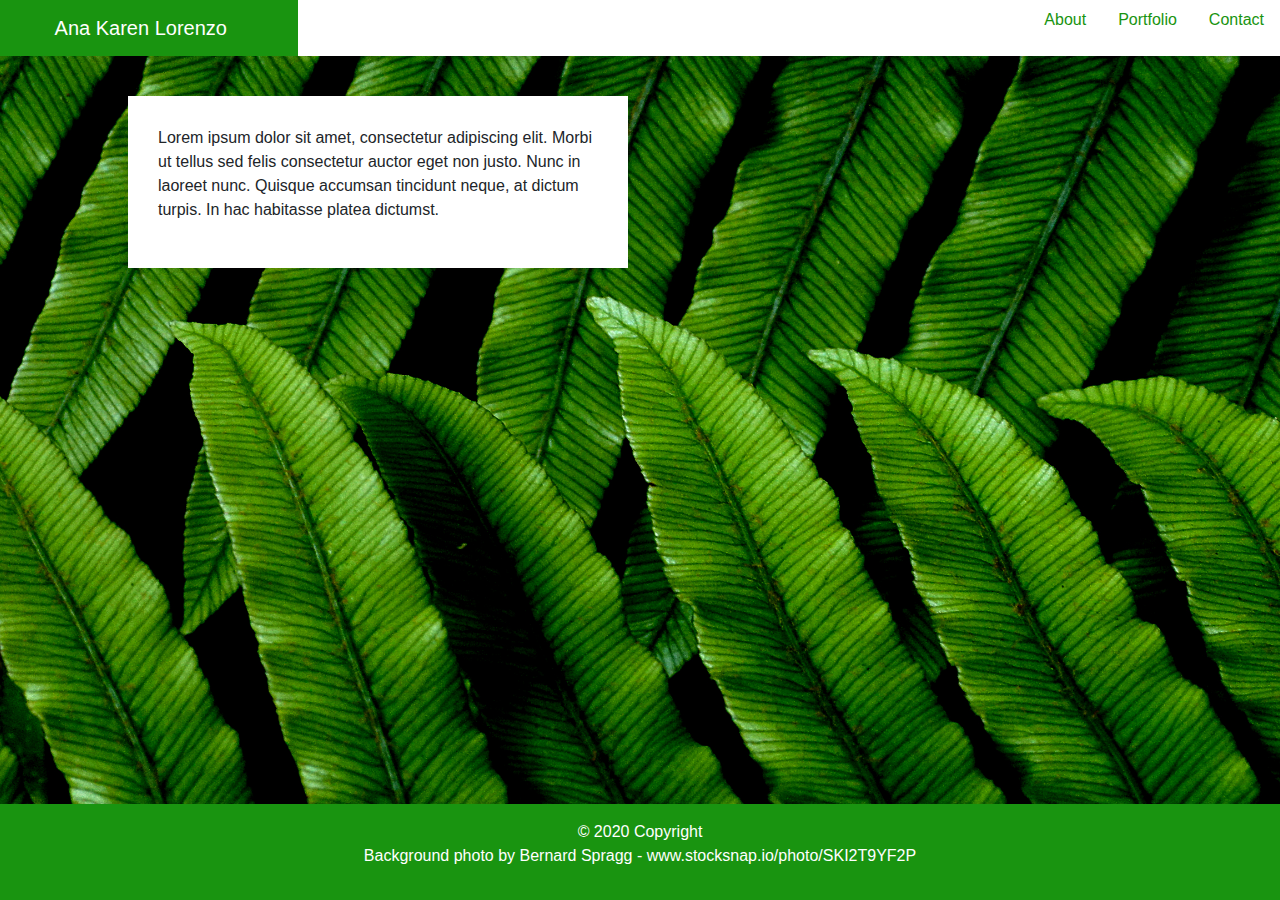
==== index.html @ 25bf0164 "updating index.html, added header footer and part of a wrapper for the about me section" ====
<!DOCTYPE html>
<html lang="en">

<head>
    <meta charset="UTF-8">
    <meta name="viewport" content="width=device-width, initial-scale=1.0">
    <title>Ana's Responsive Portfolio</title>
    <!-- bootstrap css -->
    <link rel="stylesheet" href="https://stackpath.bootstrapcdn.com/bootstrap/4.4.1/css/bootstrap.min.css"
        integrity="sha384-Vkoo8x4CGsO3+Hhxv8T/Q5PaXtkKtu6ug5TOeNV6gBiFeWPGFN9MuhOf23Q9Ifjh" crossorigin="anonymous">
    <link rel="stylesheet" type="text/css" href="style.css">

</head>

<body>
    <!-- <div class="container"> -->
    <!-- header -->
    <header class="row" style="background-color: white;">
        <div class="col-lg-3">
            <nav class="navbar navbar-dark justify-content-center">
                <a class="navbar-brand" href="index.html">Ana Karen Lorenzo</a>
            </nav>
        </div>
        <div class="col-lg-9">
            <ul class="nav justify-content-end">
                <li class="nav-item">
                    <a class="nav-link active" href="index.html">About </a>
                </li>
                <li class="nav-item">
                    <a class="nav-link" href="portfolio.html">Portfolio
                    </a>
                </li>
                <li class="nav-item">
                    <a class="nav-link" href="contact.html">Contact</a>
                </li>
            </ul>
        </div>
    </header>
    <!--header -->

    <!-- about me card -->
    <!-- <content class="container">
            <div class="row">
                <div class="col-lg-9">
                    <h1>About Me</h1>
                </div>
                <div class="row">
                    <div class="col-lg-3">
                        <div class="card">
                            <img src="https://via.placeholder.com/150" class="card-img-top" alt="...">
                        </div>
                    </div>
                    <div class="col-lg-9">
                        <p>Lorem ipsum dolor sit amet consectetur adipisicing elit. Accusantium quia, odit id adipisci
                            enim
                            eligendi sapiente dolorum deleniti? Eos ipsam modi rerum earum aut corrupti dolorem
                            doloremque
                            illo
                            autem voluptate.</p>
                    </div>
                </div>
            </div>
        </content> -->
    <!-- end about me card -->
    <div class="wrapper">

        <section id="main-content">
            <p>Lorem ipsum dolor sit amet, consectetur adipiscing elit. Morbi ut tellus sed felis consectetur auctor
                eget non justo. Nunc in laoreet nunc. Quisque accumsan tincidunt neque, at dictum turpis. In hac
                habitasse platea dictumst. </p>
        </section>
    </div>


    <!-- footer source: https://mdbootstrap.com/docs/jquery/navigation/footer/ -->
    <footer>
        <div class="row">
            <div class="page-footer fixed-bottom" style="background-color:#199410; color: white;">

                <!-- Copyright -->
                <div class="footer text-center py-3">© 2020 Copyright
                    <p><a href=" https://stocksnap.io/photo/SKI2T9YF2P" style="color: white;">Background photo by
                            Bernard Spragg -
                            www.stocksnap.io/photo/SKI2T9YF2P</a></p>
                </div>
                <!-- Copyright -->
            </div>
    </footer>
    <!-- footer -->

    <!-- container  </div> -->

    <!-- jQuery, popper, bootsrap JS -->
    <script src="https://code.jquery.com/jquery-3.4.1.slim.min.js"
        integrity="sha384-J6qa4849blE2+poT4WnyKhv5vZF5SrPo0iEjwBvKU7imGFAV0wwj1yYfoRSJoZ+n"
        crossorigin="anonymous"></script>
    <script src="https://cdn.jsdelivr.net/npm/popper.js@1.16.0/dist/umd/popper.min.js"
        integrity="sha384-Q6E9RHvbIyZFJoft+2mJbHaEWldlvI9IOYy5n3zV9zzTtmI3UksdQRVvoxMfooAo"
        crossorigin="anonymous"></script>
    <script src="https://stackpath.bootstrapcdn.com/bootstrap/4.4.1/js/bootstrap.min.js"
        integrity="sha384-wfSDF2E50Y2D1uUdj0O3uMBJnjuUD4Ih7YwaYd1iqfktj0Uod8GCExl3Og8ifwB6"
        crossorigin="anonymous"></script>
</body>

</html>
---- style.css ----
body {
      /* Visual, help with background: https://www.creative-tim.com/blog/web-design/bootstrap-background-image/ */
      background-image: url(leaves.jpg);
      background-attachment: fixed;
      background-position: center;
      background-repeat: no-repeat;
      background-size: cover;
/* https://stackoverflow.com/questions/18645870/responsive-website-how-to-get-rid-of-horizontal-scroll-bar */
      overflow-x:hidden;
  }

  /*
The width of the wrapper will be 1024px
at browser widths above 768px
*/
  .wrapper {
      /* Box-model */
      width: 1024px;

      /* Positioning */
      margin: 40px auto;
  }

  #main-content {
      /* Box-model */
      width: 500px;
      padding: 30px;

      /* Positioning */
      float: left;

      /* Visual */
      background: white;
  }
.navbar {
    background-color: #199410;
}
  .nav-link {
    color:#199410;
  }
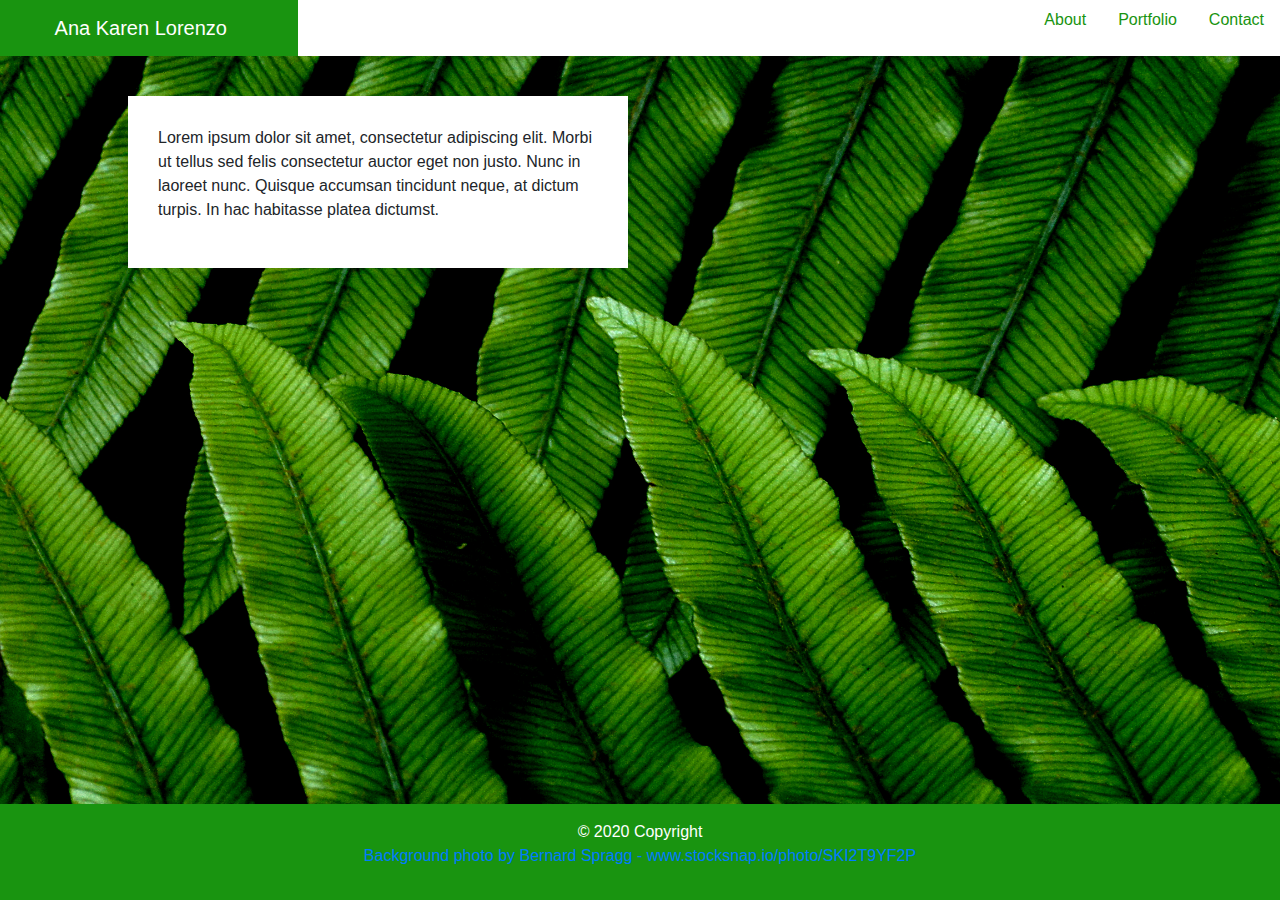
==== commit 694bdc55: "removed redundant css styles" ====
--- a/index.html
+++ b/index.html
@@ -75,11 +75,11 @@
     <!-- footer source: https://mdbootstrap.com/docs/jquery/navigation/footer/ -->
     <footer>
         <div class="row">
-            <div class="page-footer fixed-bottom" style="background-color:#199410; color: white;">
+            <div class="page-footer fixed-bottom">
 
                 <!-- Copyright -->
                 <div class="footer text-center py-3">© 2020 Copyright
-                    <p><a href=" https://stocksnap.io/photo/SKI2T9YF2P" style="color: white;">Background photo by
+                    <p><a href=" https://stocksnap.io/photo/SKI2T9YF2P">Background photo by
                             Bernard Spragg -
                             www.stocksnap.io/photo/SKI2T9YF2P</a></p>
                 </div>
--- a/style.css
+++ b/style.css
@@ -33,9 +33,13 @@
       /* Visual */
       background: white;
   }
-.navbar {
+.navbar,.page-footer {
     background-color: #199410;
 }
   .nav-link {
     color:#199410;
+  }
+
+  .page-footer,.footer{
+      color: white;
   }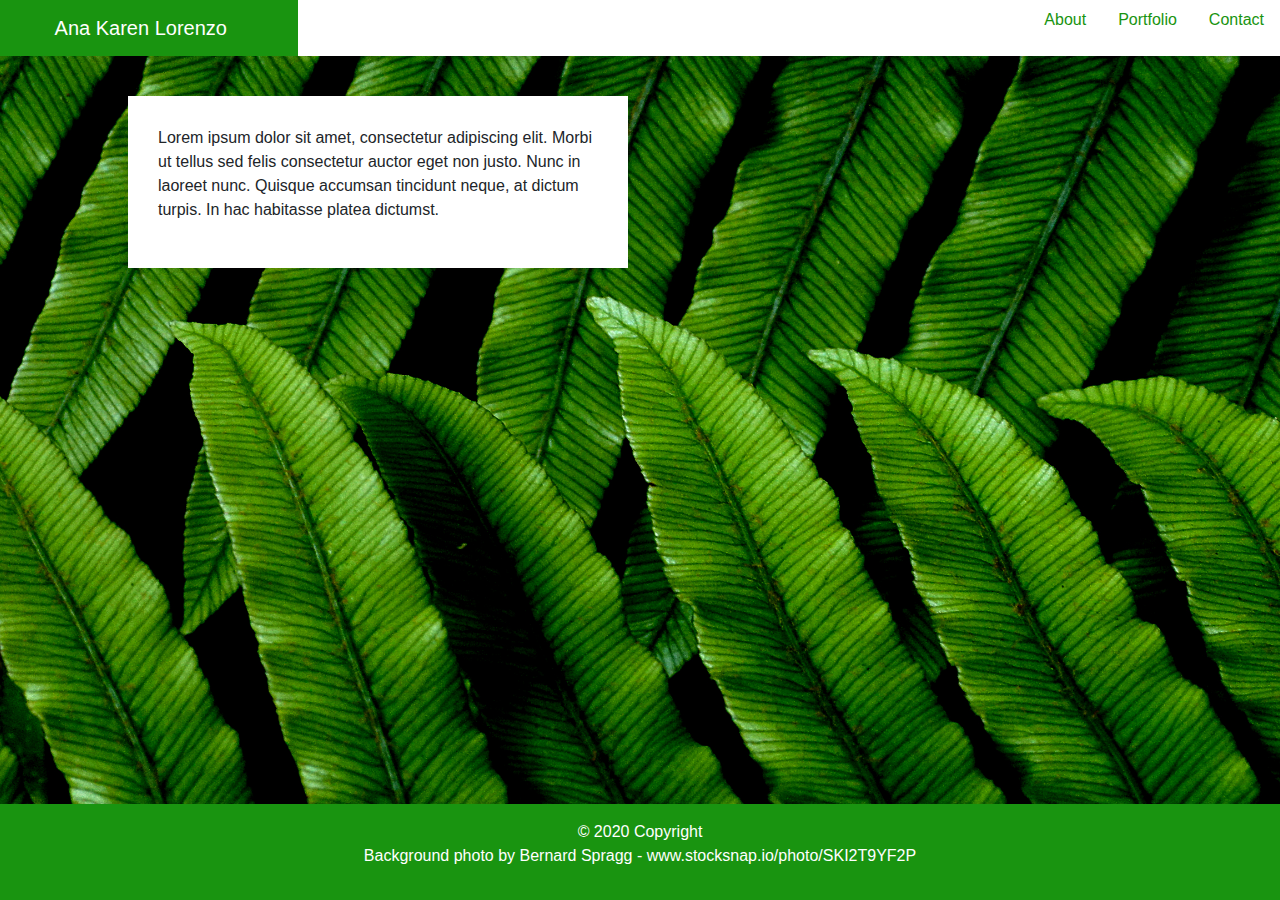
==== commit 322c1644: "fixed footer link color" ====
--- a/index.html
+++ b/index.html
@@ -79,7 +79,7 @@
 
                 <!-- Copyright -->
                 <div class="footer text-center py-3">© 2020 Copyright
-                    <p><a href=" https://stocksnap.io/photo/SKI2T9YF2P">Background photo by
+                    <p><a href=" https://stocksnap.io/photo/SKI2T9YF2P" style="color: white;">Background photo by
                             Bernard Spragg -
                             www.stocksnap.io/photo/SKI2T9YF2P</a></p>
                 </div>
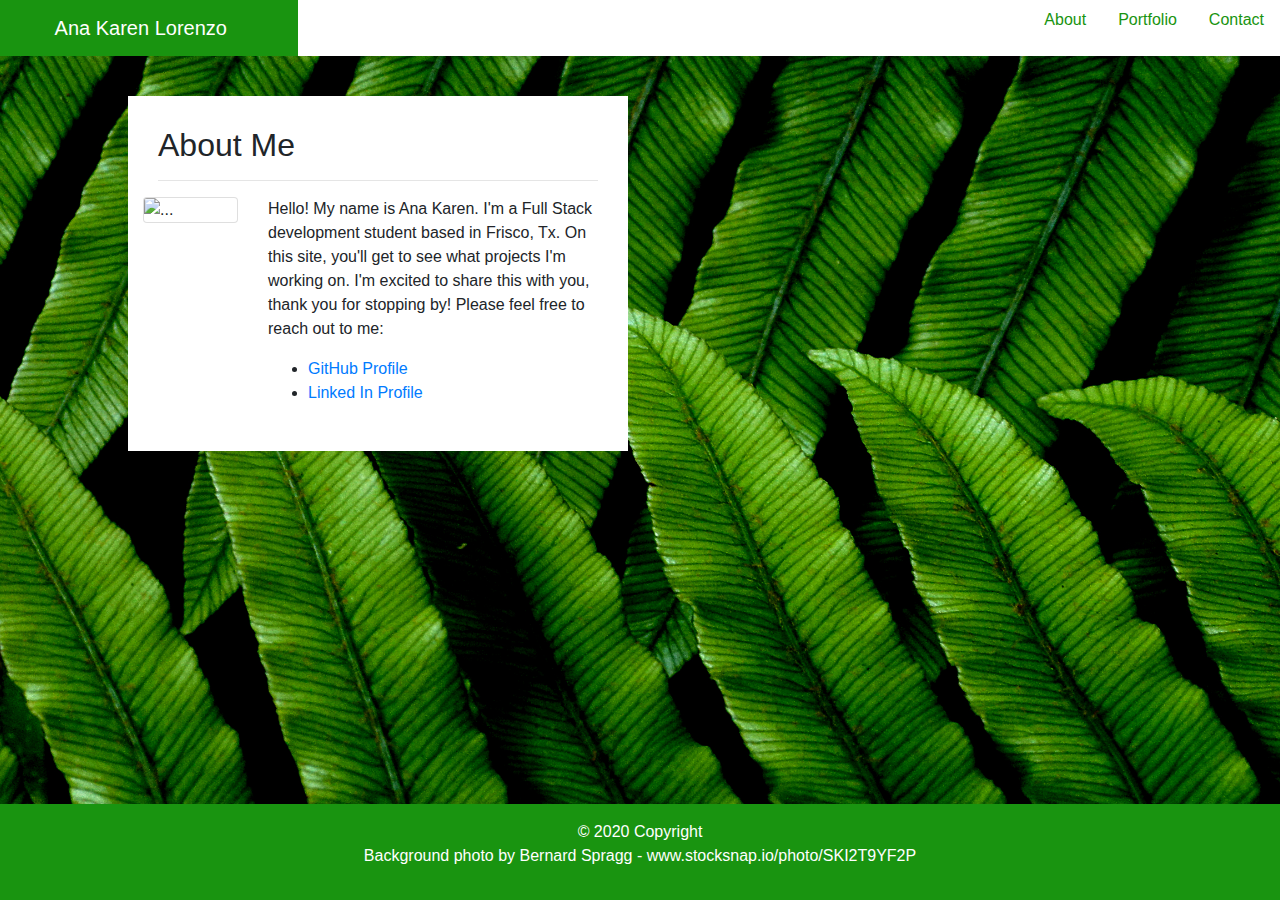
==== commit 7126249c: "updated about me" ====
--- a/index.html
+++ b/index.html
@@ -65,9 +65,29 @@
     <div class="wrapper">
 
         <section id="main-content">
-            <p>Lorem ipsum dolor sit amet, consectetur adipiscing elit. Morbi ut tellus sed felis consectetur auctor
-                eget non justo. Nunc in laoreet nunc. Quisque accumsan tincidunt neque, at dictum turpis. In hac
-                habitasse platea dictumst. </p>
+            <div class="row">
+                <div class="col-lg-12">
+                    <h2>About Me</h2>
+                    <hr>
+                </div>
+                <div class="row">
+                    <div class="col-lg-3">
+                        <div class="card">
+                            <img src="https://via.placeholder.com/150" class="card-img-top" alt="...">
+                        </div>
+                    </div>
+
+                    <div class="col-lg-9">
+                        <p>Hello! My name is Ana Karen. I'm a Full Stack development student based in Frisco, Tx.
+                            On this site, you'll get to see what projects I'm working on. I'm excited to share
+                            this with you, thank you for stopping by!
+                            Please feel free to reach out to me:</p>
+                        <ul>
+                            <li> <a href="https://github.io/akarenl">GitHub Profile</a></li>
+                            <li> <a href="https://linkedin.com/in/ana-karen-lorenzo">Linked In Profile</a></li>
+                        </ul>
+                    </div>
+                </div>
         </section>
     </div>
 
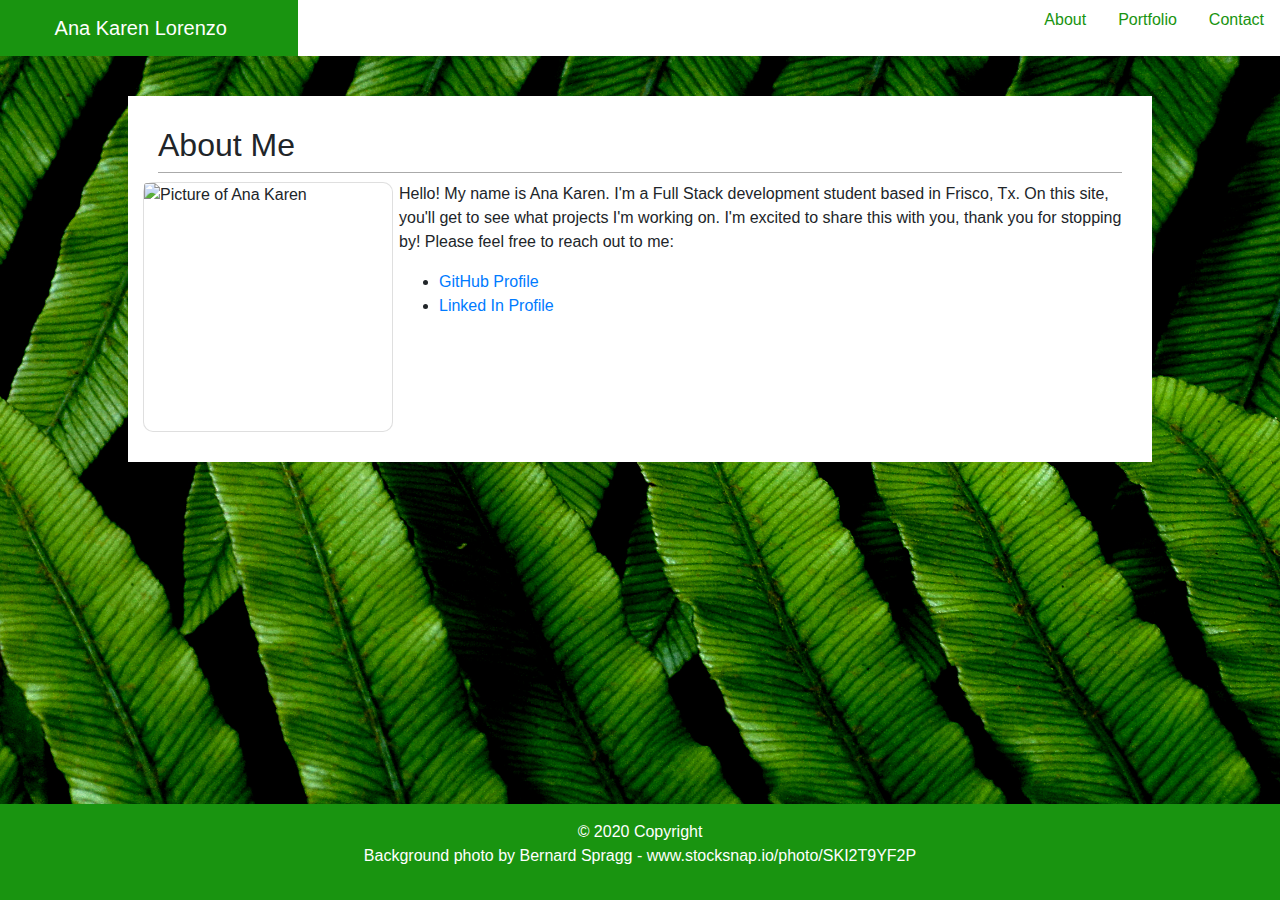
==== commit f1f0acb9: "added image of self and description" ====
--- a/index.html
+++ b/index.html
@@ -73,7 +73,7 @@
                 <div class="row">
                     <div class="col-lg-3">
                         <div class="card">
-                            <img src="https://via.placeholder.com/150" class="card-img-top" alt="...">
+                            <img src="ana_picture.jpg" class="card-img-top" alt="Picture of Ana Karen">
                         </div>
                     </div>
 
--- a/style.css
+++ b/style.css
@@ -10,21 +10,53 @@
       overflow-x:hidden;
   }
 
-  /*
-The width of the wrapper will be 1024px
-at browser widths above 768px
-*/
+  /* code from https://stackoverflow.com/questions/27215472/html5-tag-for-horizontal-line-break */
+  hr {
+    display: block;
+    position: relative;
+    padding: 0;
+    margin: 8px auto;
+    height: 0;
+    width: 100%;
+    max-height: 0;
+    font-size: 1px;
+    line-height: 0;
+    clear: both;
+    border: none;
+    border-top: 1px solid #aaaaaa;
+    border-bottom: 1px solid #ffffff;
+ }
+
   .wrapper {
       /* Box-model */
       width: 1024px;
+      height: auto;
 
       /* Positioning */
       margin: 40px auto;
   }
 
+  .card{
+      position: relative;
+      width: 250px;
+      height: 250px;
+      background: ;
+      box-sizing: border-box;
+      border-radius: 10px;
+  }
+
+  .box h3{
+      position: relative;
+      color: red;
+      text-align: center;
+      background: yellow;
+
+  }
+
   #main-content {
       /* Box-model */
-      width: 500px;
+      width: 100%;
+      height: 100%;
       padding: 30px;
 
       /* Positioning */
@@ -33,12 +65,12 @@
       /* Visual */
       background: white;
   }
-.navbar,.page-footer {
+.navbar,.page-footer,.btn {
     background-color: #199410;
 }
   .nav-link {
     color:#199410;
-  }
+  } 
 
   .page-footer,.footer{
       color: white;
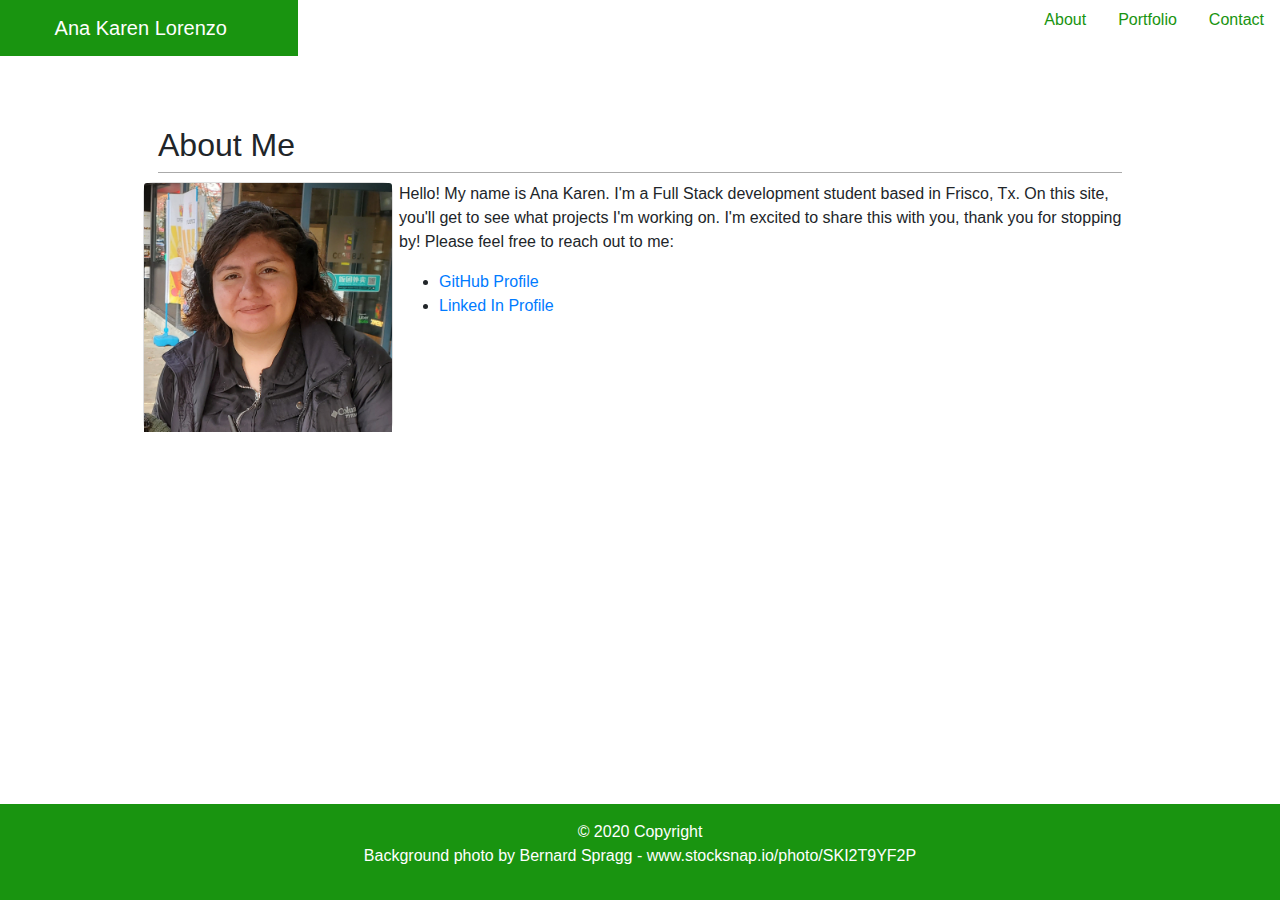
==== commit d3ace777: "updated index.html" ====
--- a/index.html
+++ b/index.html
@@ -13,15 +13,15 @@
 </head>
 
 <body>
-    <!-- <div class="container"> -->
+
     <!-- header -->
     <header class="row" style="background-color: white;">
-        <div class="col-lg-3">
+        <div class="col-lg-3 col-m-2">
             <nav class="navbar navbar-dark justify-content-center">
                 <a class="navbar-brand" href="index.html">Ana Karen Lorenzo</a>
             </nav>
         </div>
-        <div class="col-lg-9">
+        <div class="col-lg-9 col-m-10">
             <ul class="nav justify-content-end">
                 <li class="nav-item">
                     <a class="nav-link active" href="index.html">About </a>
@@ -38,30 +38,6 @@
     </header>
     <!--header -->
 
-    <!-- about me card -->
-    <!-- <content class="container">
-            <div class="row">
-                <div class="col-lg-9">
-                    <h1>About Me</h1>
-                </div>
-                <div class="row">
-                    <div class="col-lg-3">
-                        <div class="card">
-                            <img src="https://via.placeholder.com/150" class="card-img-top" alt="...">
-                        </div>
-                    </div>
-                    <div class="col-lg-9">
-                        <p>Lorem ipsum dolor sit amet consectetur adipisicing elit. Accusantium quia, odit id adipisci
-                            enim
-                            eligendi sapiente dolorum deleniti? Eos ipsam modi rerum earum aut corrupti dolorem
-                            doloremque
-                            illo
-                            autem voluptate.</p>
-                    </div>
-                </div>
-            </div>
-        </content> -->
-    <!-- end about me card -->
     <div class="wrapper">
 
         <section id="main-content">
@@ -71,13 +47,13 @@
                     <hr>
                 </div>
                 <div class="row">
-                    <div class="col-lg-3">
+                    <div class="col-lg-3 col-xs-6">
                         <div class="card">
-                            <img src="ana_picture.jpg" class="card-img-top" alt="Picture of Ana Karen">
+                            <img src="assets/ana_picture.jpg" class="card-img-top" alt="Picture of Ana Karen">
                         </div>
                     </div>
 
-                    <div class="col-lg-9">
+                    <div class="col-lg-9 col-xs-6">
                         <p>Hello! My name is Ana Karen. I'm a Full Stack development student based in Frisco, Tx.
                             On this site, you'll get to see what projects I'm working on. I'm excited to share
                             this with you, thank you for stopping by!
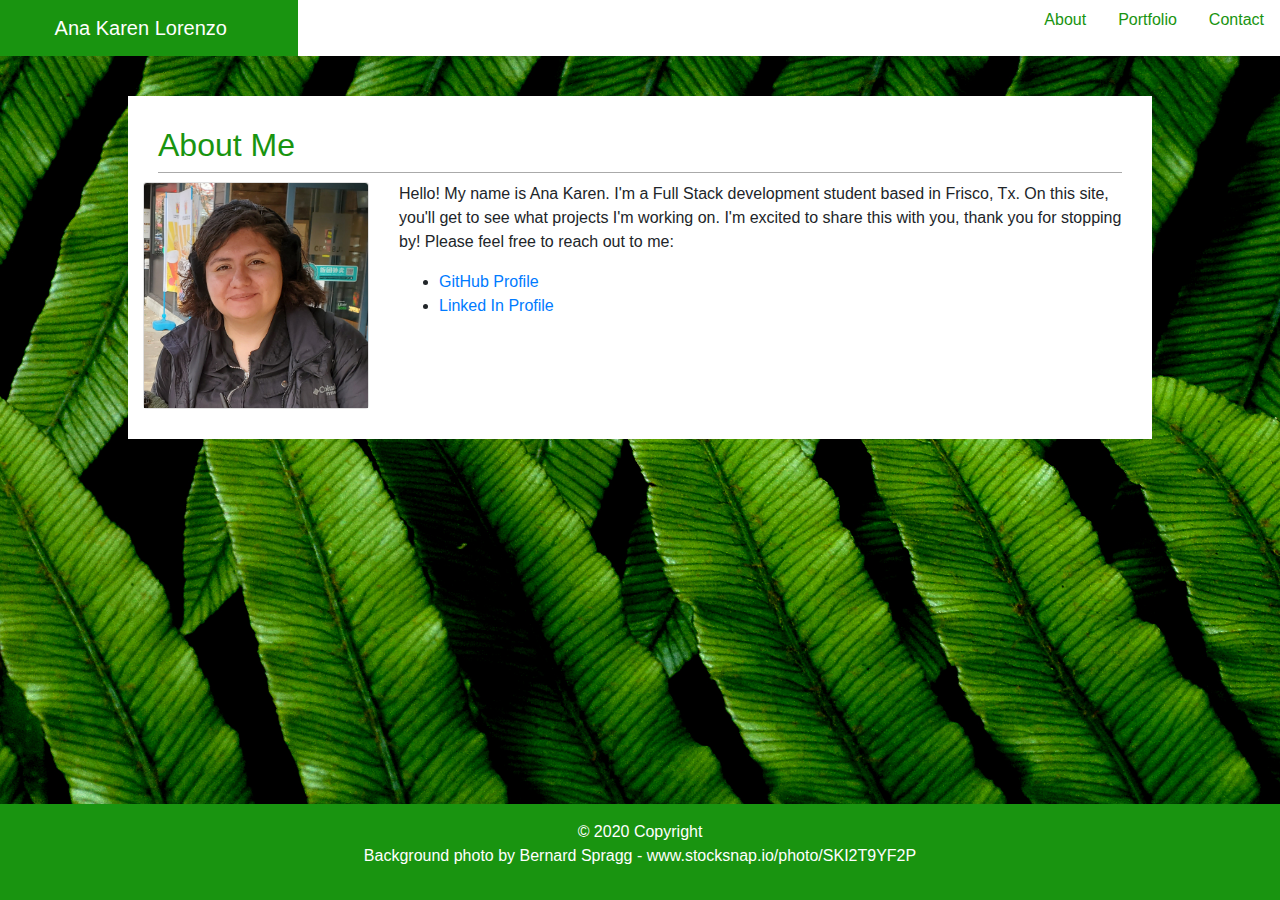
==== commit 7a0471f6: "fixed github link" ====
--- a/index.html
+++ b/index.html
@@ -59,7 +59,7 @@
                             this with you, thank you for stopping by!
                             Please feel free to reach out to me:</p>
                         <ul>
-                            <li> <a href="https://github.io/akarenl">GitHub Profile</a></li>
+                            <li> <a href="https://github.com/akarenl">GitHub Profile</a></li>
                             <li> <a href="https://linkedin.com/in/ana-karen-lorenzo">Linked In Profile</a></li>
                         </ul>
                     </div>
--- a/style.css
+++ b/style.css
@@ -1,7 +1,9 @@
-
+* {
+    box-sizing: border-box;
+  }
   body {
       /* Visual, help with background: https://www.creative-tim.com/blog/web-design/bootstrap-background-image/ */
-      background-image: url(leaves.jpg);
+      background-image: url(assets/leaves.jpg);
       background-attachment: fixed;
       background-position: center;
       background-repeat: no-repeat;
@@ -36,27 +38,20 @@
       margin: 40px auto;
   }
 
-  .card{
-      position: relative;
-      width: 250px;
-      height: 250px;
-      background: ;
-      box-sizing: border-box;
-      border-radius: 10px;
-  }
+  .card-img-center {
+    width: 100%;
+    height: 10vw;
+    object-fit: cover;
+}
 
-  .box h3{
-      position: relative;
-      color: red;
-      text-align: center;
-      background: yellow;
-
-  }
-
+h3 {
+    text-align: center;
+    background-color: #199410;
+    color: white;
+}
   #main-content {
       /* Box-model */
       width: 100%;
-      height: 100%;
       padding: 30px;
 
       /* Positioning */
@@ -65,13 +60,73 @@
       /* Visual */
       background: white;
   }
+
+  #main-content h2{
+      color: #199410;
+  }
+
 .navbar,.page-footer,.btn {
     background-color: #199410;
 }
-  .nav-link {
+  .nav-link  {
     color:#199410;
   } 
 
   .page-footer,.footer{
       color: white;
-  }+  }
+
+/* Additional Screen Sizes */
+
+/* Width at 980px and below */
+@media screen and (max-width:980px) {
+
+  
+    .wrapper{
+      /* Box-model */
+      width: 80%;
+     padding: 30px;
+    }
+
+    .card{
+        width: 70%;
+        height: 70%;
+        padding: 0%;
+    }
+  
+    #main-content{
+      width: 100%;
+    }
+ 
+}
+  
+  /* Width at 768px and below */
+  @media screen and (max-width: 768px) {
+  
+    .wrapper {
+      /* Box-model */
+      width: 100%;
+      padding: 20px;
+    }
+  
+    #main-content{
+      width: 100%;
+    }
+  
+    
+}
+
+   /* Width at 640px and below */
+   @media screen and (max-width: 640px) {
+  
+    .wrapper,.card-img-top{
+        /* Box-model */
+        width: 70%;
+        padding: 20px;
+      }
+    
+      #main-content{
+        width: 100%;
+      }
+ 
+   }